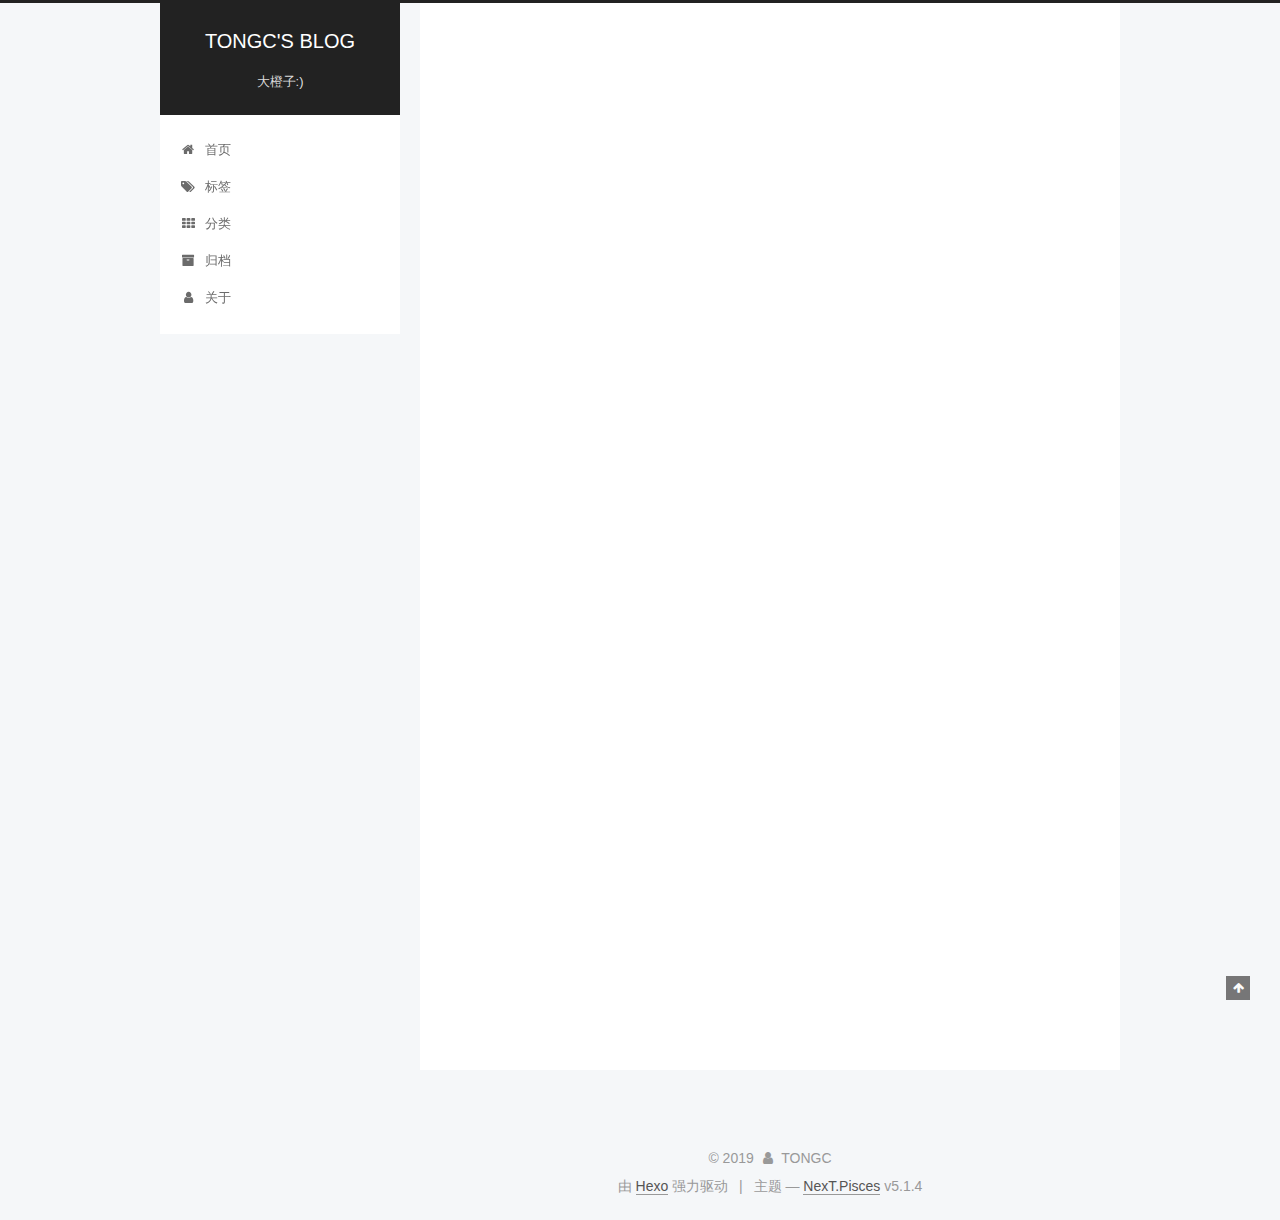
==== index.html @ 45fbb449 "Site updated: 2019-02-21 17:08:58" ====
<!DOCTYPE html>



  


<html class="theme-next pisces use-motion" lang="zh-Hans">
<head><meta name="generator" content="Hexo 3.8.0">
  <meta charset="UTF-8">
<meta http-equiv="X-UA-Compatible" content="IE=edge">
<meta name="viewport" content="width=device-width, initial-scale=1, maximum-scale=1">
<meta name="theme-color" content="#222">









<meta http-equiv="Cache-Control" content="no-transform">
<meta http-equiv="Cache-Control" content="no-siteapp">
















  
  
  <link href="/lib/fancybox/source/jquery.fancybox.css?v=2.1.5" rel="stylesheet" type="text/css">







<link href="/lib/font-awesome/css/font-awesome.min.css?v=4.6.2" rel="stylesheet" type="text/css">

<link href="/css/main.css?v=5.1.4" rel="stylesheet" type="text/css">


  <link rel="apple-touch-icon" sizes="180x180" href="/images/apple-touch-icon-next.png?v=5.1.4">


  <link rel="icon" type="image/png" sizes="32x32" href="/images/favicon-32x32-next.png?v=5.1.4">


  <link rel="icon" type="image/png" sizes="16x16" href="/images/favicon-16x16-next.png?v=5.1.4">


  <link rel="mask-icon" href="/images/logo.svg?v=5.1.4" color="#222">





  <meta name="keywords" content="Hexo, NexT">










<meta name="description" content="人生不只有眼前的苟且，还有诗和远方">
<meta property="og:type" content="website">
<meta property="og:title" content="TONGC&#39;S BLOG">
<meta property="og:url" content="http://tongc.xyz/index.html">
<meta property="og:site_name" content="TONGC&#39;S BLOG">
<meta property="og:description" content="人生不只有眼前的苟且，还有诗和远方">
<meta property="og:locale" content="zh-Hans">
<meta name="twitter:card" content="summary">
<meta name="twitter:title" content="TONGC&#39;S BLOG">
<meta name="twitter:description" content="人生不只有眼前的苟且，还有诗和远方">



<script type="text/javascript" id="hexo.configurations">
  var NexT = window.NexT || {};
  var CONFIG = {
    root: '/',
    scheme: 'Pisces',
    version: '5.1.4',
    sidebar: {"position":"left","display":"post","offset":12,"b2t":false,"scrollpercent":false,"onmobile":false},
    fancybox: true,
    tabs: true,
    motion: {"enable":true,"async":false,"transition":{"post_block":"fadeIn","post_header":"slideDownIn","post_body":"slideDownIn","coll_header":"slideLeftIn","sidebar":"slideUpIn"}},
    duoshuo: {
      userId: '0',
      author: '博主'
    },
    algolia: {
      applicationID: '',
      apiKey: '',
      indexName: '',
      hits: {"per_page":10},
      labels: {"input_placeholder":"Search for Posts","hits_empty":"We didn't find any results for the search: ${query}","hits_stats":"${hits} results found in ${time} ms"}
    }
  };
</script>



  <link rel="canonical" href="http://tongc.xyz/">





  <title>TONGC'S BLOG</title>
  








</head>

<body itemscope itemtype="http://schema.org/WebPage" lang="zh-Hans">

  
  
    
  

  <div class="container sidebar-position-left 
  page-home">
    <div class="headband"></div>

    <header id="header" class="header" itemscope itemtype="http://schema.org/WPHeader">
      <div class="header-inner"><div class="site-brand-wrapper">
  <div class="site-meta ">
    

    <div class="custom-logo-site-title">
      <a href="/" class="brand" rel="start">
        <span class="logo-line-before"><i></i></span>
        <span class="site-title">TONGC'S BLOG</span>
        <span class="logo-line-after"><i></i></span>
      </a>
    </div>
      
        <p class="site-subtitle">大橙子:)</p>
      
  </div>

  <div class="site-nav-toggle">
    <button>
      <span class="btn-bar"></span>
      <span class="btn-bar"></span>
      <span class="btn-bar"></span>
    </button>
  </div>
</div>

<nav class="site-nav">
  

  
    <ul id="menu" class="menu">
      
        
        <li class="menu-item menu-item-home">
          <a href="/" rel="section">
            
              <i class="menu-item-icon fa fa-fw fa-home"></i> <br>
            
            首页
          </a>
        </li>
      
        
        <li class="menu-item menu-item-tags">
          <a href="/tags/" rel="section">
            
              <i class="menu-item-icon fa fa-fw fa-tags"></i> <br>
            
            标签
          </a>
        </li>
      
        
        <li class="menu-item menu-item-categories">
          <a href="/categories/" rel="section">
            
              <i class="menu-item-icon fa fa-fw fa-th"></i> <br>
            
            分类
          </a>
        </li>
      
        
        <li class="menu-item menu-item-archives">
          <a href="/archives/" rel="section">
            
              <i class="menu-item-icon fa fa-fw fa-archive"></i> <br>
            
            归档
          </a>
        </li>
      
        
        <li class="menu-item menu-item-about">
          <a href="/about/" rel="section">
            
              <i class="menu-item-icon fa fa-fw fa-user"></i> <br>
            
            关于
          </a>
        </li>
      

      
    </ul>
  

  
</nav>



 </div>
    </header>

    <main id="main" class="main">
      <div class="main-inner">
        <div class="content-wrap">
          <div id="content" class="content">
            
  <section id="posts" class="posts-expand">
    
      

  

  
  
  

  <article class="post post-type-normal" itemscope itemtype="http://schema.org/Article">
  
  
  
  <div class="post-block">
    <link itemprop="mainEntityOfPage" href="http://tongc.xyz/2019/02/21/hello-world/">

    <span hidden itemprop="author" itemscope itemtype="http://schema.org/Person">
      <meta itemprop="name" content="TONGC">
      <meta itemprop="description" content>
      <meta itemprop="image" content="/images/1.jpg">
    </span>

    <span hidden itemprop="publisher" itemscope itemtype="http://schema.org/Organization">
      <meta itemprop="name" content="TONGC'S BLOG">
    </span>

    
      <header class="post-header">

        
        
          <h1 class="post-title" itemprop="name headline">
                
                <a class="post-title-link" href="/2019/02/21/hello-world/" itemprop="url">Hello World</a></h1>
        

        <div class="post-meta">
          <span class="post-time">
            
              <span class="post-meta-item-icon">
                <i class="fa fa-calendar-o"></i>
              </span>
              
                <span class="post-meta-item-text">发表于</span>
              
              <time title="创建于" itemprop="dateCreated datePublished" datetime="2019-02-21T16:58:58+08:00">
                2019-02-21
              </time>
            

            

            
          </span>

          

          
            
          

          
          

          

          

          

        </div>
      </header>
    

    
    
    
    <div class="post-body" itemprop="articleBody">

      
      

      
        
          
            <p>Welcome to <a href="https://hexo.io/" target="_blank" rel="noopener">Hexo</a>! This is your very first post. Check <a href="https://hexo.io/docs/" target="_blank" rel="noopener">documentation</a> for more info. If you get any problems when using Hexo, you can find the answer in <a href="https://hexo.io/docs/troubleshooting.html" target="_blank" rel="noopener">troubleshooting</a> or you can ask me on <a href="https://github.com/hexojs/hexo/issues" target="_blank" rel="noopener">GitHub</a>.</p>
<h2 id="Quick-Start"><a href="#Quick-Start" class="headerlink" title="Quick Start"></a>Quick Start</h2><h3 id="Create-a-new-post"><a href="#Create-a-new-post" class="headerlink" title="Create a new post"></a>Create a new post</h3><figure class="highlight bash"><table><tr><td class="gutter"><pre><span class="line">1</span><br></pre></td><td class="code"><pre><span class="line">$ hexo new <span class="string">"My New Post"</span></span><br></pre></td></tr></table></figure>
<p>More info: <a href="https://hexo.io/docs/writing.html" target="_blank" rel="noopener">Writing</a></p>
<h3 id="Run-server"><a href="#Run-server" class="headerlink" title="Run server"></a>Run server</h3><figure class="highlight bash"><table><tr><td class="gutter"><pre><span class="line">1</span><br></pre></td><td class="code"><pre><span class="line">$ hexo server</span><br></pre></td></tr></table></figure>
<p>More info: <a href="https://hexo.io/docs/server.html" target="_blank" rel="noopener">Server</a></p>
<h3 id="Generate-static-files"><a href="#Generate-static-files" class="headerlink" title="Generate static files"></a>Generate static files</h3><figure class="highlight bash"><table><tr><td class="gutter"><pre><span class="line">1</span><br></pre></td><td class="code"><pre><span class="line">$ hexo generate</span><br></pre></td></tr></table></figure>
<p>More info: <a href="https://hexo.io/docs/generating.html" target="_blank" rel="noopener">Generating</a></p>
<h3 id="Deploy-to-remote-sites"><a href="#Deploy-to-remote-sites" class="headerlink" title="Deploy to remote sites"></a>Deploy to remote sites</h3><figure class="highlight bash"><table><tr><td class="gutter"><pre><span class="line">1</span><br></pre></td><td class="code"><pre><span class="line">$ hexo deploy</span><br></pre></td></tr></table></figure>
<p>More info: <a href="https://hexo.io/docs/deployment.html" target="_blank" rel="noopener">Deployment</a></p>

          
        
      
    </div>
    
    
    

    

    

    

    <footer class="post-footer">
      

      

      

      
      
        <div class="post-eof"></div>
      
    </footer>
  </div>
  
  
  
  </article>


    
  </section>

  


          </div>
          


          

        </div>
        
          
  
  <div class="sidebar-toggle">
    <div class="sidebar-toggle-line-wrap">
      <span class="sidebar-toggle-line sidebar-toggle-line-first"></span>
      <span class="sidebar-toggle-line sidebar-toggle-line-middle"></span>
      <span class="sidebar-toggle-line sidebar-toggle-line-last"></span>
    </div>
  </div>

  <aside id="sidebar" class="sidebar">
    
    <div class="sidebar-inner">

      

      

      <section class="site-overview-wrap sidebar-panel sidebar-panel-active">
        <div class="site-overview">
          <div class="site-author motion-element" itemprop="author" itemscope itemtype="http://schema.org/Person">
            
              <img class="site-author-image" itemprop="image" src="/images/1.jpg" alt="TONGC">
            
              <p class="site-author-name" itemprop="name">TONGC</p>
              <p class="site-description motion-element" itemprop="description">人生不只有眼前的苟且，还有诗和远方</p>
          </div>

          <nav class="site-state motion-element">

            
              <div class="site-state-item site-state-posts">
              
                <a href="/archives/">
              
                  <span class="site-state-item-count">1</span>
                  <span class="site-state-item-name">日志</span>
                </a>
              </div>
            

            

            

          </nav>

          

          
            <div class="links-of-author motion-element">
                
                  <span class="links-of-author-item">
                    <a href="https://github.com/tongcheng97" target="_blank" title="GitHub">
                      
                        <i class="fa fa-fw fa-github"></i>GitHub</a>
                  </span>
                
                  <span class="links-of-author-item">
                    <a href="mailto:tongcheng97@foxmail.com" target="_blank" title="E-Mail">
                      
                        <i class="fa fa-fw fa-envelope"></i>E-Mail</a>
                  </span>
                
            </div>
          

          
          

          
          

          

        </div>
      </section>

      

      

    </div>
  </aside>


        
      </div>
    </main>

    <footer id="footer" class="footer">
      <div class="footer-inner">
        <div class="copyright">&copy; <span itemprop="copyrightYear">2019</span>
  <span class="with-love">
    <i class="fa fa-user"></i>
  </span>
  <span class="author" itemprop="copyrightHolder">TONGC</span>

  
</div>


  <div class="powered-by">由 <a class="theme-link" target="_blank" href="https://hexo.io">Hexo</a> 强力驱动</div>



  <span class="post-meta-divider">|</span>



  <div class="theme-info">主题 &mdash; <a class="theme-link" target="_blank" href="https://github.com/iissnan/hexo-theme-next">NexT.Pisces</a> v5.1.4</div>




        







        
      </div>
    </footer>

    
      <div class="back-to-top">
        <i class="fa fa-arrow-up"></i>
        
      </div>
    

    

  </div>

  

<script type="text/javascript">
  if (Object.prototype.toString.call(window.Promise) !== '[object Function]') {
    window.Promise = null;
  }
</script>









  












  
  
    <script type="text/javascript" src="/lib/jquery/index.js?v=2.1.3"></script>
  

  
  
    <script type="text/javascript" src="/lib/fastclick/lib/fastclick.min.js?v=1.0.6"></script>
  

  
  
    <script type="text/javascript" src="/lib/jquery_lazyload/jquery.lazyload.js?v=1.9.7"></script>
  

  
  
    <script type="text/javascript" src="/lib/velocity/velocity.min.js?v=1.2.1"></script>
  

  
  
    <script type="text/javascript" src="/lib/velocity/velocity.ui.min.js?v=1.2.1"></script>
  

  
  
    <script type="text/javascript" src="/lib/fancybox/source/jquery.fancybox.pack.js?v=2.1.5"></script>
  


  


  <script type="text/javascript" src="/js/src/utils.js?v=5.1.4"></script>

  <script type="text/javascript" src="/js/src/motion.js?v=5.1.4"></script>



  
  


  <script type="text/javascript" src="/js/src/affix.js?v=5.1.4"></script>

  <script type="text/javascript" src="/js/src/schemes/pisces.js?v=5.1.4"></script>



  

  


  <script type="text/javascript" src="/js/src/bootstrap.js?v=5.1.4"></script>



  


  




	





  





  












  





  

  

  

  
  

  

  

  

</body>
</html>
---- css/main.css ----
/* normalize.css v3.0.2 | MIT License | git.io/normalize */
html {
  font-family: sans-serif; /* 1 */
  -ms-text-size-adjust: 100%; /* 2 */
  -webkit-text-size-adjust: 100%; /* 2 */
}
body {
  margin: 0;
}
article,
aside,
details,
figcaption,
figure,
footer,
header,
hgroup,
main,
menu,
nav,
section,
summary {
  display: block;
}
audio,
canvas,
progress,
video {
  display: inline-block; /* 1 */
  vertical-align: baseline; /* 2 */
}
audio:not([controls]) {
  display: none;
  height: 0;
}
[hidden],
template {
  display: none;
}
a {
  background-color: transparent;
}
a:active,
a:hover {
  outline: 0;
}
abbr[title] {
  border-bottom: 1px dotted;
}
b,
strong {
  font-weight: bold;
}
dfn {
  font-style: italic;
}
h1 {
  font-size: 2em;
  margin: 0.67em 0;
}
mark {
  background: #ff0;
  color: #000;
}
small {
  font-size: 80%;
}
sub,
sup {
  font-size: 75%;
  line-height: 0;
  position: relative;
  vertical-align: baseline;
}
sup {
  top: -0.5em;
}
sub {
  bottom: -0.25em;
}
img {
  border: 0;
}
svg:not(:root) {
  overflow: hidden;
}
figure {
  margin: 1em 40px;
}
hr {
  -moz-box-sizing: content-box;
  box-sizing: content-box;
  height: 0;
}
pre {
  overflow: auto;
}
code,
kbd,
pre,
samp {
  font-family: monospace, monospace;
  font-size: 1em;
}
button,
input,
optgroup,
select,
textarea {
  color: inherit; /* 1 */
  font: inherit; /* 2 */
  margin: 0; /* 3 */
}
button {
  overflow: visible;
}
button,
select {
  text-transform: none;
}
button,
html input[type="button"],
input[type="reset"],
input[type="submit"] {
  -webkit-appearance: button; /* 2 */
  cursor: pointer; /* 3 */
}
button[disabled],
html input[disabled] {
  cursor: default;
}
button::-moz-focus-inner,
input::-moz-focus-inner {
  border: 0;
  padding: 0;
}
input {
  line-height: normal;
}
input[type="checkbox"],
input[type="radio"] {
  box-sizing: border-box; /* 1 */
  padding: 0; /* 2 */
}
input[type="number"]::-webkit-inner-spin-button,
input[type="number"]::-webkit-outer-spin-button {
  height: auto;
}
input[type="search"] {
  -webkit-appearance: textfield; /* 1 */
  -moz-box-sizing: content-box;
  -webkit-box-sizing: content-box; /* 2 */
  box-sizing: content-box;
}
input[type="search"]::-webkit-search-cancel-button,
input[type="search"]::-webkit-search-decoration {
  -webkit-appearance: none;
}
fieldset {
  border: 1px solid #c0c0c0;
  margin: 0 2px;
  padding: 0.35em 0.625em 0.75em;
}
legend {
  border: 0; /* 1 */
  padding: 0; /* 2 */
}
textarea {
  overflow: auto;
}
optgroup {
  font-weight: bold;
}
table {
  border-collapse: collapse;
  border-spacing: 0;
}
td,
th {
  padding: 0;
}
::selection {
  background: #262a30;
  color: #fff;
}
body {
  position: relative;
  font-family: 'Lato', "PingFang SC", "Microsoft YaHei", sans-serif;
  font-size: 14px;
  line-height: 2;
  color: #555;
  background: #f5f7f9;
}
@media (max-width: 767px) {
  body {
    padding-right: 0 !important;
  }
}
@media (min-width: 768px) and (max-width: 991px) {
  body {
    padding-right: 0 !important;
  }
}
@media (min-width: 1600px) {
  body {
    font-size: 16px;
  }
}
h1,
h2,
h3,
h4,
h5,
h6 {
  margin: 0;
  padding: 0;
  font-weight: bold;
  line-height: 1.5;
  font-family: 'Lato', "PingFang SC", "Microsoft YaHei", sans-serif;
}
h2,
h3,
h4,
h5,
h6 {
  margin: 20px 0 15px;
}
h1 {
  font-size: 22px;
}
@media (max-width: 767px) {
  h1 {
    font-size: 18px;
  }
}
h2 {
  font-size: 20px;
}
@media (max-width: 767px) {
  h2 {
    font-size: 16px;
  }
}
h3 {
  font-size: 18px;
}
@media (max-width: 767px) {
  h3 {
    font-size: 14px;
  }
}
h4 {
  font-size: 16px;
}
@media (max-width: 767px) {
  h4 {
    font-size: 12px;
  }
}
h5 {
  font-size: 14px;
}
@media (max-width: 767px) {
  h5 {
    font-size: 10px;
  }
}
h6 {
  font-size: 12px;
}
@media (max-width: 767px) {
  h6 {
    font-size: 8px;
  }
}
p {
  margin: 0 0 20px 0;
}
a {
  color: #555;
  text-decoration: none;
  outline: none;
  border-bottom: 1px solid #999;
  word-wrap: break-word;
}
a:hover {
  color: #222;
  border-bottom-color: #222;
}
blockquote {
  margin: 0;
  padding: 0;
}
img {
  display: block;
  margin: auto;
  max-width: 100%;
  height: auto;
}
hr {
  margin: 40px 0;
  height: 3px;
  border: none;
  background-color: #ddd;
  background-image: repeating-linear-gradient(-45deg, #fff, #fff 4px, transparent 4px, transparent 8px);
}
blockquote {
  padding: 0 15px;
  color: #666;
  border-left: 4px solid #ddd;
}
blockquote cite::before {
  content: "-";
  padding: 0 5px;
}
dt {
  font-weight: 700;
}
dd {
  margin: 0;
  padding: 0;
}
kbd {
  border: 1px solid #ccc;
  border-radius: 0.2em;
  box-shadow: 0.1em 0.1em 0.2em rgba(0,0,0,0.1);
  background-color: #f9f9f9;
  font-family: inherit;
  background-image: -webkit-linear-gradient(top, #eee, #fff, #eee);
  padding: 0.1em 0.3em;
  white-space: nowrap;
}
.text-left {
  text-align: left;
}
.text-center {
  text-align: center;
}
.text-right {
  text-align: right;
}
.text-justify {
  text-align: justify;
}
.text-nowrap {
  white-space: nowrap;
}
.text-lowercase {
  text-transform: lowercase;
}
.text-uppercase {
  text-transform: uppercase;
}
.text-capitalize {
  text-transform: capitalize;
}
.center-block {
  display: block;
  margin-left: auto;
  margin-right: auto;
}
.clearfix:before,
.clearfix:after {
  content: " ";
  display: table;
}
.clearfix:after {
  clear: both;
}
.pullquote {
  width: 45%;
}
.pullquote.left {
  float: left;
  margin-left: 5px;
  margin-right: 10px;
}
.pullquote.right {
  float: right;
  margin-left: 10px;
  margin-right: 5px;
}
.affix.affix.affix {
  position: fixed;
}
.translation {
  margin-top: -20px;
  font-size: 14px;
  color: #999;
}
.scrollbar-measure {
  width: 100px;
  height: 100px;
  overflow: scroll;
  position: absolute;
  top: -9999px;
}
.use-motion .motion-element {
  opacity: 0;
}
table {
  margin: 20px 0;
  width: 100%;
  border-collapse: collapse;
  border-spacing: 0;
  border: 1px solid #ddd;
  font-size: 14px;
  table-layout: fixed;
  word-wrap: break-all;
}
table>tbody>tr:nth-of-type(odd) {
  background-color: #f9f9f9;
}
table>tbody>tr:hover {
  background-color: #f5f5f5;
}
caption,
th,
td {
  padding: 8px;
  text-align: left;
  vertical-align: middle;
  font-weight: normal;
}
th,
td {
  border-bottom: 3px solid #ddd;
  border-right: 1px solid #eee;
}
th {
  padding-bottom: 10px;
  font-weight: 700;
}
td {
  border-bottom-width: 1px;
}
html,
body {
  height: 100%;
}
.container {
  position: relative;
  min-height: 100%;
}
.header-inner {
  margin: 0 auto;
  padding: 100px 0 70px;
  width: 700px;
}
@media (min-width: 1600px) {
  .container .header-inner {
    width: 900px;
  }
}
.main {
  padding-bottom: 150px;
}
.main-inner {
  margin: 0 auto;
  width: 700px;
}
@media (min-width: 1600px) {
  .container .main-inner {
    width: 900px;
  }
}
.footer {
  position: absolute;
  left: 0;
  bottom: 0;
  width: 100%;
  min-height: 50px;
}
.footer-inner {
  box-sizing: border-box;
  margin: 20px auto;
  width: 700px;
}
@media (min-width: 1600px) {
  .container .footer-inner {
    width: 900px;
  }
}
pre,
.highlight {
  overflow: auto;
  margin: 20px 0;
  padding: 0;
  font-size: 13px;
  color: #4d4d4c;
  background: #f7f7f7;
  line-height: 1.6;
}
pre,
code {
  font-family: consolas, Menlo, "PingFang SC", "Microsoft YaHei", monospace;
}
code {
  padding: 2px 4px;
  word-wrap: break-word;
  color: #555;
  background: #eee;
  border-radius: 3px;
  font-size: 13px;
}
pre {
  padding: 10px;
}
pre code {
  padding: 0;
  color: #4d4d4c;
  background: none;
  text-shadow: none;
}
.highlight {
  border-radius: 1px;
}
.highlight pre {
  border: none;
  margin: 0;
  padding: 10px 0;
}
.highlight table {
  margin: 0;
  width: auto;
  border: none;
}
.highlight td {
  border: none;
  padding: 0;
}
.highlight figcaption {
  font-size: 1em;
  color: #4d4d4c;
  line-height: 1em;
  margin-bottom: 1em;
}
.highlight figcaption:before,
.highlight figcaption:after {
  content: " ";
  display: table;
}
.highlight figcaption:after {
  clear: both;
}
.highlight figcaption a {
  float: right;
  color: #4d4d4c;
}
.highlight figcaption a:hover {
  border-bottom-color: #4d4d4c;
}
.highlight .gutter pre {
  padding-left: 10px;
  padding-right: 10px;
  color: #869194;
  text-align: right;
  background-color: #eff2f3;
}
.highlight .code pre {
  width: 100%;
  padding-left: 10px;
  padding-right: 10px;
  background-color: #f7f7f7;
}
.highlight .line {
  height: 20px;
}
.gutter {
  -webkit-user-select: none;
  -moz-user-select: none;
  -ms-user-select: none;
  user-select: none;
}
.gist table {
  width: auto;
}
.gist table td {
  border: none;
}
pre .deletion {
  background: #fdd;
}
pre .addition {
  background: #dfd;
}
pre .meta {
  color: #8959a8;
}
pre .comment {
  color: #8e908c;
}
pre .variable,
pre .attribute,
pre .tag,
pre .regexp,
pre .ruby .constant,
pre .xml .tag .title,
pre .xml .pi,
pre .xml .doctype,
pre .html .doctype,
pre .css .id,
pre .css .class,
pre .css .pseudo {
  color: #c82829;
}
pre .number,
pre .preprocessor,
pre .built_in,
pre .literal,
pre .params,
pre .constant,
pre .command {
  color: #f5871f;
}
pre .ruby .class .title,
pre .css .rules .attribute,
pre .string,
pre .value,
pre .inheritance,
pre .header,
pre .ruby .symbol,
pre .xml .cdata,
pre .special,
pre .number,
pre .formula {
  color: #718c00;
}
pre .title,
pre .css .hexcolor {
  color: #3e999f;
}
pre .function,
pre .python .decorator,
pre .python .title,
pre .ruby .function .title,
pre .ruby .title .keyword,
pre .perl .sub,
pre .javascript .title,
pre .coffeescript .title {
  color: #4271ae;
}
pre .keyword,
pre .javascript .function {
  color: #8959a8;
}
.full-image.full-image.full-image.full-image {
  border: none;
  max-width: 100%;
  width: auto;
  margin: 20px auto 25px;
}
@media (min-width: 992px) {
  .full-image.full-image.full-image.full-image {
    max-width: none;
    width: 118%;
    margin: 0 -9%;
  }
}
.blockquote-center,
.page-home .post-type-quote blockquote,
.page-post-detail .post-type-quote blockquote {
  position: relative;
  margin: 40px 0;
  padding: 0;
  border-left: none;
  text-align: center;
}
.blockquote-center::before,
.page-home .post-type-quote blockquote::before,
.page-post-detail .post-type-quote blockquote::before,
.blockquote-center::after,
.page-home .post-type-quote blockquote::after,
.page-post-detail .post-type-quote blockquote::after {
  position: absolute;
  content: ' ';
  display: block;
  width: 100%;
  height: 24px;
  opacity: 0.2;
  background-repeat: no-repeat;
  background-position: 0 -6px;
  background-size: 22px 22px;
}
.blockquote-center::before,
.page-home .post-type-quote blockquote::before,
.page-post-detail .post-type-quote blockquote::before {
  top: -20px;
  background-image: url("../images/quote-l.svg");
  border-top: 1px solid #ccc;
}
.blockquote-center::after,
.page-home .post-type-quote blockquote::after,
.page-post-detail .post-type-quote blockquote::after {
  bottom: -20px;
  background-image: url("../images/quote-r.svg");
  border-bottom: 1px solid #ccc;
  background-position: 100% 8px;
}
.blockquote-center p,
.page-home .post-type-quote blockquote p,
.page-post-detail .post-type-quote blockquote p,
.blockquote-center div,
.page-home .post-type-quote blockquote div,
.page-post-detail .post-type-quote blockquote div {
  text-align: center;
}
.post .post-body .group-picture img {
  box-sizing: border-box;
  padding: 0 3px;
  border: none;
}
.post .group-picture-row {
  overflow: hidden;
  margin-top: 6px;
}
.post .group-picture-row:first-child {
  margin-top: 0;
}
.post .group-picture-column {
  float: left;
}
.page-post-detail .post-body .group-picture-column {
  float: none;
  margin-top: 10px;
  width: auto !important;
}
.page-post-detail .post-body .group-picture-column img {
  margin: 0 auto;
}
.page-archive .group-picture-container {
  overflow: hidden;
}
.page-archive .group-picture-row {
  float: left;
}
.page-archive .group-picture-row:first-child {
  margin-top: 6px;
}
.page-archive .group-picture-column {
  max-width: 150px;
  max-height: 150px;
}
.post-body .note {
  position: relative;
  padding: 15px;
  margin-bottom: 20px;
  border: 1px solid #eee;
  border-left-width: 5px;
  border-radius: 3px;
}
.post-body .note h2,
.post-body .note h3,
.post-body .note h4,
.post-body .note h5,
.post-body .note h6 {
  margin-top: 0;
  margin-bottom: 0;
  border-bottom: initial;
  padding-top: 0 !important;
}
.post-body .note p:first-child,
.post-body .note ul:first-child,
.post-body .note ol:first-child,
.post-body .note table:first-child,
.post-body .note pre:first-child,
.post-body .note blockquote:first-child {
  margin-top: 0;
}
.post-body .note p:last-child,
.post-body .note ul:last-child,
.post-body .note ol:last-child,
.post-body .note table:last-child,
.post-body .note pre:last-child,
.post-body .note blockquote:last-child {
  margin-bottom: 0;
}
.post-body .note.default {
  border-left-color: #777;
}
.post-body .note.default h2,
.post-body .note.default h3,
.post-body .note.default h4,
.post-body .note.default h5,
.post-body .note.default h6 {
  color: #777;
}
.post-body .note.primary {
  border-left-color: #6f42c1;
}
.post-body .note.primary h2,
.post-body .note.primary h3,
.post-body .note.primary h4,
.post-body .note.primary h5,
.post-body .note.primary h6 {
  color: #6f42c1;
}
.post-body .note.info {
  border-left-color: #428bca;
}
.post-body .note.info h2,
.post-body .note.info h3,
.post-body .note.info h4,
.post-body .note.info h5,
.post-body .note.info h6 {
  color: #428bca;
}
.post-body .note.success {
  border-left-color: #5cb85c;
}
.post-body .note.success h2,
.post-body .note.success h3,
.post-body .note.success h4,
.post-body .note.success h5,
.post-body .note.success h6 {
  color: #5cb85c;
}
.post-body .note.warning {
  border-left-color: #f0ad4e;
}
.post-body .note.warning h2,
.post-body .note.warning h3,
.post-body .note.warning h4,
.post-body .note.warning h5,
.post-body .note.warning h6 {
  color: #f0ad4e;
}
.post-body .note.danger {
  border-left-color: #d9534f;
}
.post-body .note.danger h2,
.post-body .note.danger h3,
.post-body .note.danger h4,
.post-body .note.danger h5,
.post-body .note.danger h6 {
  color: #d9534f;
}
.post-body .label {
  display: inline;
  padding: 0 2px;
  white-space: nowrap;
}
.post-body .label.default {
  background-color: #f0f0f0;
}
.post-body .label.primary {
  background-color: #efe6f7;
}
.post-body .label.info {
  background-color: #e5f2f8;
}
.post-body .label.success {
  background-color: #e7f4e9;
}
.post-body .label.warning {
  background-color: #fcf6e1;
}
.post-body .label.danger {
  background-color: #fae8eb;
}
.post-body .tabs {
  position: relative;
  display: block;
  margin-bottom: 20px;
  padding-top: 10px;
}
.post-body .tabs ul.nav-tabs {
  margin: 0;
  padding: 0;
  display: flex;
  margin-bottom: -1px;
}
@media (max-width: 413px) {
  .post-body .tabs ul.nav-tabs {
    display: block;
    margin-bottom: 5px;
  }
}
.post-body .tabs ul.nav-tabs li.tab {
  list-style-type: none !important;
  margin: 0 0.25em 0 0;
  border-top: 3px solid transparent;
  border-left: 1px solid transparent;
  border-right: 1px solid transparent;
}
@media (max-width: 413px) {
  .post-body .tabs ul.nav-tabs li.tab {
    margin: initial;
    border-top: 1px solid transparent;
    border-left: 3px solid transparent;
    border-right: 1px solid transparent;
    border-bottom: 1px solid transparent;
  }
}
.post-body .tabs ul.nav-tabs li.tab a {
  outline: 0;
  border-bottom: initial;
  display: block;
  line-height: 1.8em;
  padding: 0.25em 0.75em;
  transition-duration: 0.2s;
  transition-timing-function: ease-out;
  transition-delay: 0s;
}
.post-body .tabs ul.nav-tabs li.tab a i {
  width: 1.285714285714286em;
}
.post-body .tabs ul.nav-tabs li.tab.active {
  border-top: 3px solid #fc6423;
  border-left: 1px solid #ddd;
  border-right: 1px solid #ddd;
  background-color: #fff;
}
@media (max-width: 413px) {
  .post-body .tabs ul.nav-tabs li.tab.active {
    border-top: 1px solid #ddd;
    border-left: 3px solid #fc6423;
    border-right: 1px solid #ddd;
    border-bottom: 1px solid #ddd;
  }
}
.post-body .tabs ul.nav-tabs li.tab.active a {
  cursor: default;
  color: #555;
}
.post-body .tabs .tab-content {
  background-color: #fff;
}
.post-body .tabs .tab-content .tab-pane {
  border: 1px solid #ddd;
  padding: 20px 20px 0 20px;
}
.post-body .tabs .tab-content .tab-pane:not(.active) {
  display: none !important;
}
.post-body .tabs .tab-content .tab-pane.active {
  display: block !important;
}
.btn {
  display: inline-block;
  padding: 0 20px;
  font-size: 14px;
  color: #555;
  background: #fff;
  border: 2px solid #555;
  text-decoration: none;
  border-radius: 2px;
  transition-property: background-color;
  transition-duration: 0.2s;
  transition-timing-function: ease-in-out;
  transition-delay: 0s;
  line-height: 2;
}
.btn:hover {
  border-color: #222;
  color: #fff;
  background: #222;
}
.btn +.btn {
  margin: 0 0 8px 8px;
}
.btn .fa-fw {
  width: 1.285714285714286em;
  text-align: left;
}
.btn-bar {
  display: block;
  width: 22px;
  height: 2px;
  background: #555;
  border-radius: 1px;
}
.btn-bar+.btn-bar {
  margin-top: 4px;
}
.pagination {
  margin: 120px 0 40px;
  text-align: center;
  border-top: 1px solid #eee;
}
.page-number-basic,
.pagination .prev,
.pagination .next,
.pagination .page-number,
.pagination .space {
  display: inline-block;
  position: relative;
  top: -1px;
  margin: 0 10px;
  padding: 0 11px;
}
@media (max-width: 767px) {
  .page-number-basic,
  .pagination .prev,
  .pagination .next,
  .pagination .page-number,
  .pagination .space {
    margin: 0 5px;
  }
}
.pagination .prev,
.pagination .next,
.pagination .page-number {
  border-bottom: 0;
  border-top: 1px solid #eee;
  transition-property: border-color;
  transition-duration: 0.2s;
  transition-timing-function: ease-in-out;
  transition-delay: 0s;
}
.pagination .prev:hover,
.pagination .next:hover,
.pagination .page-number:hover {
  border-top-color: #222;
}
.pagination .space {
  padding: 0;
  margin: 0;
}
.pagination .prev {
  margin-left: 0;
}
.pagination .next {
  margin-right: 0;
}
.pagination .page-number.current {
  color: #fff;
  background: #ccc;
  border-top-color: #ccc;
}
@media (max-width: 767px) {
  .pagination {
    border-top: none;
  }
  .pagination .prev,
  .pagination .next,
  .pagination .page-number {
    margin-bottom: 10px;
    border-top: 0;
    border-bottom: 1px solid #eee;
    padding: 0 10px;
  }
  .pagination .prev:hover,
  .pagination .next:hover,
  .pagination .page-number:hover {
    border-bottom-color: #222;
  }
}
.comments {
  margin: 60px 20px 0;
}
.tag-cloud {
  text-align: center;
}
.tag-cloud a {
  display: inline-block;
  margin: 10px;
}
.back-to-top {
  box-sizing: border-box;
  position: fixed;
  bottom: -100px;
  right: 30px;
  z-index: 1050;
  padding: 0 6px;
  width: 24px;
  background: #222;
  font-size: 12px;
  opacity: 0.6;
  color: #fff;
  cursor: pointer;
  text-align: center;
  -webkit-transform: translateZ(0);
  transition-property: bottom;
  transition-duration: 0.2s;
  transition-timing-function: ease-in-out;
  transition-delay: 0s;
}
@media (min-width: 768px) and (max-width: 991px) {
  .back-to-top {
    display: none !important;
  }
}
@media (max-width: 767px) {
  .back-to-top {
    display: none !important;
  }
}
.back-to-top.back-to-top-on {
  bottom: 30px;
}
.header {
  background: transparent;
}
.header-inner {
  position: relative;
}
.headband {
  height: 3px;
  background: #222;
}
.site-meta {
  margin: 0;
  text-align: center;
}
@media (max-width: 767px) {
  .site-meta {
    text-align: center;
  }
}
.brand {
  position: relative;
  display: inline-block;
  padding: 0 40px;
  color: #fff;
  background: #222;
  border-bottom: none;
}
.brand:hover {
  color: #fff;
}
.logo {
  display: inline-block;
  margin-right: 5px;
  line-height: 36px;
  vertical-align: top;
}
.site-title {
  display: inline-block;
  vertical-align: top;
  line-height: 36px;
  font-size: 20px;
  font-weight: normal;
  font-family: 'Lato', "PingFang SC", "Microsoft YaHei", sans-serif;
}
.site-subtitle {
  margin-top: 10px;
  font-size: 13px;
  color: #ddd;
}
.use-motion .brand {
  opacity: 0;
}
.use-motion .logo,
.use-motion .site-title,
.use-motion .site-subtitle {
  opacity: 0;
  position: relative;
  top: -10px;
}
.site-nav-toggle {
  display: none;
  position: absolute;
  top: 10px;
  left: 10px;
}
@media (max-width: 767px) {
  .site-nav-toggle {
    display: block;
  }
}
.site-nav-toggle button {
  margin-top: 2px;
  padding: 9px 10px;
  background: transparent;
  border: none;
}
@media (max-width: 767px) {
  .site-nav {
    display: none;
    margin: 0 -10px;
    padding: 0 10px;
    clear: both;
    border-top: 1px solid #ddd;
  }
}
@media (min-width: 768px) and (max-width: 991px) {
  .site-nav {
    display: block !important;
  }
}
@media (min-width: 992px) {
  .site-nav {
    display: block !important;
  }
}
.menu {
  margin-top: 20px;
  padding-left: 0;
  text-align: center;
}
.menu .menu-item {
  display: inline-block;
  margin: 0 10px;
  list-style: none;
}
@media screen and (max-width: 767px) {
  .menu .menu-item {
    margin-top: 10px;
  }
}
.menu .menu-item a {
  display: block;
  font-size: 13px;
  line-height: inherit;
  border-bottom: 1px solid transparent;
  transition-property: border-color;
  transition-duration: 0.2s;
  transition-timing-function: ease-in-out;
  transition-delay: 0s;
}
.menu .menu-item a:hover,
.menu-item-active a {
  border-bottom-color: #222;
}
.menu .menu-item .fa {
  margin-right: 5px;
}
.use-motion .menu-item {
  opacity: 0;
}
.post-body {
  font-family: 'Lato', "PingFang SC", "Microsoft YaHei", sans-serif;
}
@media (max-width: 767px) {
  .post-body {
    word-break: break-word;
  }
}
.post-body .fancybox img {
  display: block !important;
  margin: 0 auto;
  cursor: pointer;
  cursor: zoom-in;
  cursor: -webkit-zoom-in;
}
.post-body .image-caption,
.post-body .figure .caption {
  margin: -20px auto 15px;
  text-align: center;
  font-size: 14px;
  color: #999;
  font-weight: bold;
  line-height: 1;
}
.post-sticky-flag {
  display: inline-block;
  font-size: 16px;
  -ms-transform: rotate(30deg);
  -webkit-transform: rotate(30deg);
  -moz-transform: rotate(30deg);
  -ms-transform: rotate(30deg);
  -o-transform: rotate(30deg);
  transform: rotate(30deg);
}
.use-motion .post-block,
.use-motion .pagination,
.use-motion .comments {
  opacity: 0;
}
.use-motion .post-header {
  opacity: 0;
}
.use-motion .post-body {
  opacity: 0;
}
.use-motion .collection-title {
  opacity: 0;
}
.posts-expand {
  padding-top: 40px;
}
@media (max-width: 767px) {
  .posts-expand {
    margin: 0 20px;
  }
  .post-body pre .gutter pre {
    padding-right: 10px;
  }
  .post-body .highlight {
    margin-left: 0px;
    margin-right: 0px;
    padding: 0;
  }
  .post-body .highlight .gutter pre {
    padding-right: 10px;
  }
}
@media (min-width: 992px) {
  .posts-expand .post-body {
    text-align: justify;
  }
}
.posts-expand .post-body h2,
.posts-expand .post-body h3,
.posts-expand .post-body h4,
.posts-expand .post-body h5,
.posts-expand .post-body h6 {
  padding-top: 10px;
}
.posts-expand .post-body h2 .header-anchor,
.posts-expand .post-body h3 .header-anchor,
.posts-expand .post-body h4 .header-anchor,
.posts-expand .post-body h5 .header-anchor,
.posts-expand .post-body h6 .header-anchor {
  float: right;
  margin-left: 10px;
  color: #ccc;
  border-bottom-style: none;
  visibility: hidden;
}
.posts-expand .post-body h2 .header-anchor:hover,
.posts-expand .post-body h3 .header-anchor:hover,
.posts-expand .post-body h4 .header-anchor:hover,
.posts-expand .post-body h5 .header-anchor:hover,
.posts-expand .post-body h6 .header-anchor:hover {
  color: inherit;
}
.posts-expand .post-body h2:hover .header-anchor,
.posts-expand .post-body h3:hover .header-anchor,
.posts-expand .post-body h4:hover .header-anchor,
.posts-expand .post-body h5:hover .header-anchor,
.posts-expand .post-body h6:hover .header-anchor {
  visibility: visible;
}
.posts-expand .post-body ul li {
  list-style: circle;
}
.posts-expand .post-body img {
  box-sizing: border-box;
  margin: auto;
  padding: 3px;
  border: 1px solid #ddd;
}
.posts-expand .post-body .fancybox img {
  margin: 0 auto 25px;
}
@media (max-width: 767px) {
  .posts-collapse {
    margin: 0 20px;
  }
  .posts-collapse .post-title,
  .posts-collapse .post-meta {
    display: block;
    width: auto;
    text-align: left;
  }
}
.posts-collapse {
  position: relative;
  z-index: 1010;
  margin-left: 55px;
}
.posts-collapse::after {
  content: " ";
  position: absolute;
  top: 20px;
  left: 0;
  margin-left: -2px;
  width: 4px;
  height: 100%;
  background: #f5f5f5;
  z-index: -1;
}
@media (max-width: 767px) {
  .posts-collapse {
    margin: 0 20px;
  }
}
.posts-collapse .collection-title {
  position: relative;
  margin: 60px 0;
}
.posts-collapse .collection-title h1,
.posts-collapse .collection-title h2 {
  margin-left: 20px;
}
.posts-collapse .collection-title small {
  color: #bbb;
  margin-left: 5px;
}
.posts-collapse .collection-title::before {
  content: " ";
  position: absolute;
  left: 0;
  top: 50%;
  margin-left: -4px;
  margin-top: -4px;
  width: 8px;
  height: 8px;
  background: #bbb;
  border-radius: 50%;
}
.posts-collapse .post {
  margin: 30px 0;
}
.posts-collapse .post-header {
  position: relative;
  transition-duration: 0.2s;
  transition-timing-function: ease-in-out;
  transition-delay: 0s;
  transition-property: border;
  border-bottom: 1px dashed #ccc;
}
.posts-collapse .post-header::before {
  content: " ";
  position: absolute;
  left: 0;
  top: 12px;
  width: 6px;
  height: 6px;
  margin-left: -4px;
  background: #bbb;
  border-radius: 50%;
  border: 1px solid #fff;
  transition-duration: 0.2s;
  transition-timing-function: ease-in-out;
  transition-delay: 0s;
  transition-property: background;
}
.posts-collapse .post-header:hover {
  border-bottom-color: #666;
}
.posts-collapse .post-header:hover::before {
  background: #222;
}
.posts-collapse .post-meta {
  position: absolute;
  font-size: 12px;
  left: 20px;
  top: 5px;
}
.posts-collapse .post-comments-count {
  display: none;
}
.posts-collapse .post-title {
  margin-left: 60px;
  font-size: 16px;
  font-weight: normal;
  line-height: inherit;
}
.posts-collapse .post-title::after {
  margin-left: 3px;
  opacity: 0.6;
}
.posts-collapse .post-title a {
  color: #666;
  border-bottom: none;
}
.page-home .post-type-quote .post-header,
.page-post-detail .post-type-quote .post-header,
.page-home .post-type-quote .post-tags,
.page-post-detail .post-type-quote .post-tags {
  display: none;
}
.posts-expand .post-title {
  text-align: center;
  word-break: break-word;
  font-weight: 400;
}
.posts-expand .post-title-link {
  display: inline-block;
  position: relative;
  color: #555;
  border-bottom: none;
  line-height: 1.2;
  vertical-align: top;
}
.posts-expand .post-title-link::before {
  content: "";
  position: absolute;
  width: 100%;
  height: 2px;
  bottom: 0;
  left: 0;
  background-color: #000;
  visibility: hidden;
  -webkit-transform: scaleX(0);
  -moz-transform: scaleX(0);
  -ms-transform: scaleX(0);
  -o-transform: scaleX(0);
  transform: scaleX(0);
  transition-duration: 0.2s;
  transition-timing-function: ease-in-out;
  transition-delay: 0s;
}
.posts-expand .post-title-link:hover::before {
  visibility: visible;
  -webkit-transform: scaleX(1);
  -moz-transform: scaleX(1);
  -ms-transform: scaleX(1);
  -o-transform: scaleX(1);
  transform: scaleX(1);
}
.posts-expand .post-title-link .fa {
  font-size: 16px;
}
.posts-expand .post-meta {
  margin: 3px 0 60px 0;
  color: #999;
  font-family: 'Lato', "PingFang SC", "Microsoft YaHei", sans-serif;
  font-size: 12px;
  text-align: center;
}
.posts-expand .post-meta .post-category-list {
  display: inline-block;
  margin: 0;
  padding: 3px;
}
.posts-expand .post-meta .post-category-list-link {
  color: #999;
}
.posts-expand .post-meta .post-description {
  font-size: 14px;
  margin-top: 2px;
}
.post-meta-divider {
  margin: 0 0.5em;
}
.post-meta-item-icon {
  margin-right: 3px;
}
@media (min-width: 768px) and (max-width: 991px) {
  .post-meta-item-icon {
    display: inline-block;
  }
}
@media (max-width: 767px) {
  .post-meta-item-icon {
    display: inline-block;
  }
}
@media (min-width: 768px) and (max-width: 991px) {
  .post-meta-item-text {
    display: none;
  }
}
@media (max-width: 767px) {
  .post-meta-item-text {
    display: none;
  }
}
@media (max-width: 767px) {
  .posts-expand .post-comments-count {
    display: none;
  }
}
.post-button {
  margin-top: 40px;
}
.posts-expand .post-tags {
  margin-top: 40px;
  text-align: center;
}
.posts-expand .post-tags a {
  display: inline-block;
  margin-right: 10px;
  font-size: 13px;
}
.post-nav {
  display: table;
  margin-top: 15px;
  width: 100%;
  border-top: 1px solid #eee;
}
.post-nav-divider {
  display: table-cell;
  width: 10%;
}
.post-nav-item {
  display: table-cell;
  padding: 10px 0 0 0;
  width: 45%;
  vertical-align: top;
}
.post-nav-item a {
  position: relative;
  display: block;
  line-height: 25px;
  font-size: 14px;
  color: #555;
  border-bottom: none;
}
.post-nav-item a:hover {
  color: #222;
  border-bottom: none;
}
.post-nav-item a:active {
  top: 2px;
}
.post-nav-item .fa {
  position: absolute;
  top: 8px;
  left: 0;
  font-size: 12px;
}
.post-nav-next a {
  padding-left: 15px;
}
.post-nav-prev {
  text-align: right;
}
.post-nav-prev a {
  padding-right: 15px;
}
.post-nav-prev .fa {
  right: 0;
  left: auto;
}
.posts-expand .post-eof {
  display: block;
  margin: 80px auto 60px;
  width: 8%;
  height: 1px;
  background: #ccc;
  text-align: center;
}
.post:last-child .post-eof.post-eof.post-eof {
  display: none;
}
.post-gallery {
  display: table;
  table-layout: fixed;
  width: 100%;
  border-collapse: separate;
}
.post-gallery-row {
  display: table-row;
}
.post-gallery .post-gallery-img {
  display: table-cell;
  text-align: center;
  vertical-align: middle;
  border: none;
}
.post-gallery .post-gallery-img img {
  max-width: 100%;
  max-height: 100%;
  border: none;
}
.fancybox-close,
.fancybox-close:hover {
  border: none;
}
.rtl.post-body p,
.rtl.post-body a,
.rtl.post-body h1,
.rtl.post-body h2,
.rtl.post-body h3,
.rtl.post-body h4,
.rtl.post-body h5,
.rtl.post-body h6,
.rtl.post-body li,
.rtl.post-body ul,
.rtl.post-body ol {
  direction: rtl;
  font-family: UKIJ Ekran;
}
.rtl.post-title {
  font-family: UKIJ Ekran;
}
.sidebar {
  position: fixed;
  right: 0;
  top: 0;
  bottom: 0;
  width: 0;
  z-index: 1040;
  box-shadow: inset 0 2px 6px #000;
  background: #222;
  -webkit-transform: translateZ(0);
}
.sidebar a {
  color: #999;
  border-bottom-color: #555;
}
.sidebar a:hover {
  color: #eee;
}
@media (min-width: 768px) and (max-width: 991px) {
  .sidebar {
    display: none !important;
  }
}
@media (max-width: 767px) {
  .sidebar {
    display: none !important;
  }
}
.sidebar-inner {
  position: relative;
  padding: 20px 10px;
  color: #999;
  text-align: center;
}
.site-overview-wrap {
  overflow: hidden;
}
.site-overview {
  overflow-y: auto;
  overflow-x: hidden;
}
.sidebar-toggle {
  position: fixed;
  right: 30px;
  bottom: 45px;
  width: 14px;
  height: 14px;
  padding: 5px;
  background: #222;
  line-height: 0;
  z-index: 1050;
  cursor: pointer;
  -webkit-transform: translateZ(0);
}
@media (min-width: 768px) and (max-width: 991px) {
  .sidebar-toggle {
    display: none !important;
  }
}
@media (max-width: 767px) {
  .sidebar-toggle {
    display: none !important;
  }
}
.sidebar-toggle-line {
  position: relative;
  display: inline-block;
  vertical-align: top;
  height: 2px;
  width: 100%;
  background: #fff;
  margin-top: 3px;
}
.sidebar-toggle-line:first-child {
  margin-top: 0;
}
.site-author-image {
  display: block;
  margin: 0 auto;
  padding: 2px;
  max-width: 120px;
  height: auto;
  border: 1px solid #eee;
}
.site-author-name {
  margin: 0;
  text-align: center;
  color: #222;
  font-weight: 600;
}
.site-description {
  margin-top: 0;
  text-align: center;
  font-size: 13px;
  color: #999;
}
.site-state {
  overflow: hidden;
  line-height: 1.4;
  white-space: nowrap;
  text-align: center;
}
.site-state-item {
  display: inline-block;
  padding: 0 15px;
  border-left: 1px solid #eee;
}
.site-state-item:first-child {
  border-left: none;
}
.site-state-item a {
  border-bottom: none;
}
.site-state-item-count {
  display: block;
  text-align: center;
  color: inherit;
  font-weight: 600;
  font-size: 16px;
}
.site-state-item-name {
  font-size: 13px;
  color: #999;
}
.feed-link {
  margin-top: 20px;
}
.feed-link a {
  display: inline-block;
  padding: 0 15px;
  color: #fc6423;
  border: 1px solid #fc6423;
  border-radius: 4px;
}
.feed-link a i {
  color: #fc6423;
  font-size: 14px;
}
.feed-link a:hover {
  color: #fff;
  background: #fc6423;
}
.feed-link a:hover i {
  color: #fff;
}
.links-of-author {
  margin-top: 20px;
}
.links-of-author a {
  display: inline-block;
  vertical-align: middle;
  margin-right: 10px;
  margin-bottom: 10px;
  border-bottom-color: #555;
  font-size: 13px;
}
.links-of-author a:before {
  display: inline-block;
  vertical-align: middle;
  margin-right: 3px;
  content: " ";
  width: 4px;
  height: 4px;
  border-radius: 50%;
  background: #9a5b7e;
}
.links-of-blogroll {
  font-size: 13px;
}
.links-of-blogroll-title {
  margin-top: 20px;
  font-size: 14px;
  font-weight: 600;
}
.links-of-blogroll-list {
  margin: 0;
  padding: 0;
  list-style: none;
}
.links-of-blogroll-item {
  padding: 2px 10px;
}
.links-of-blogroll-item a {
  max-width: 280px;
  box-sizing: border-box;
  display: inline-block;
  overflow: hidden;
  white-space: nowrap;
  text-overflow: ellipsis;
}
.sidebar-nav {
  margin: 0 0 20px;
  padding-left: 0;
}
.sidebar-nav li {
  display: inline-block;
  cursor: pointer;
  border-bottom: 1px solid transparent;
  font-size: 14px;
  color: #555;
}
.sidebar-nav li:hover {
  color: #fc6423;
}
.page-post-detail .sidebar-nav-toc {
  padding: 0 5px;
}
.page-post-detail .sidebar-nav-overview {
  margin-left: 10px;
}
.sidebar-nav .sidebar-nav-active {
  color: #fc6423;
  border-bottom-color: #fc6423;
}
.sidebar-nav .sidebar-nav-active:hover {
  color: #fc6423;
}
.sidebar-panel {
  display: none;
}
.sidebar-panel-active {
  display: block;
}
.post-toc-empty {
  font-size: 14px;
  color: #666;
}
.post-toc-wrap {
  overflow: hidden;
}
.post-toc {
  overflow: auto;
}
.post-toc ol {
  margin: 0;
  padding: 0 2px 5px 10px;
  text-align: left;
  list-style: none;
  font-size: 14px;
}
.post-toc ol > ol {
  padding-left: 0;
}
.post-toc ol a {
  transition-duration: 0.2s;
  transition-timing-function: ease-in-out;
  transition-delay: 0s;
  transition-property: all;
  color: #666;
  border-bottom-color: #ccc;
}
.post-toc ol a:hover {
  color: #000;
  border-bottom-color: #000;
}
.post-toc .nav-item {
  overflow: hidden;
  text-overflow: ellipsis;
  text-align: justify;
  white-space: nowrap;
  line-height: 1.8;
}
.post-toc .nav .nav-child {
  display: none;
}
.post-toc .nav .active > .nav-child {
  display: block;
}
.post-toc .nav .active-current > .nav-child {
  display: block;
}
.post-toc .nav .active-current > .nav-child > .nav-item {
  display: block;
}
.post-toc .nav .active > a {
  color: #fc6423;
  border-bottom-color: #fc6423;
}
.post-toc .nav .active-current > a {
  color: #fc6423;
}
.post-toc .nav .active-current > a:hover {
  color: #fc6423;
}
.footer {
  font-size: 14px;
  color: #999;
}
.footer img {
  border: none;
}
.footer-inner {
  text-align: center;
}
.with-love {
  display: inline-block;
  margin: 0 5px;
}
.powered-by,
.theme-info {
  display: inline-block;
}
.cc-license {
  margin-top: 10px;
  text-align: center;
}
.cc-license .cc-opacity {
  opacity: 0.7;
  border-bottom: none;
}
.cc-license .cc-opacity:hover {
  opacity: 0.9;
}
.cc-license img {
  display: inline-block;
}
.theme-next #ds-thread #ds-reset {
  color: #555;
}
.theme-next #ds-thread #ds-reset .ds-replybox {
  margin-bottom: 30px;
}
.theme-next #ds-thread #ds-reset .ds-replybox .ds-avatar,
.theme-next #ds-reset .ds-avatar img {
  box-shadow: none;
}
.theme-next #ds-thread #ds-reset .ds-textarea-wrapper {
  border-color: #c7d4e1;
  background: none;
  border-top-right-radius: 3px;
  border-top-left-radius: 3px;
}
.theme-next #ds-thread #ds-reset .ds-textarea-wrapper textarea {
  height: 60px;
}
.theme-next #ds-reset .ds-rounded-top {
  border-radius: 0;
}
.theme-next #ds-thread #ds-reset .ds-post-toolbar {
  box-sizing: border-box;
  border: 1px solid #c7d4e1;
  background: #f6f8fa;
}
.theme-next #ds-thread #ds-reset .ds-post-options {
  height: 40px;
  border: none;
  background: none;
}
.theme-next #ds-thread #ds-reset .ds-toolbar-buttons {
  top: 11px;
}
.theme-next #ds-thread #ds-reset .ds-sync {
  top: 5px;
}
.theme-next #ds-thread #ds-reset .ds-post-button {
  top: 4px;
  right: 5px;
  width: 90px;
  height: 30px;
  border: 1px solid #c5ced7;
  border-radius: 3px;
  background-image: linear-gradient(#fbfbfc, #f5f7f9);
  color: #60676d;
}
.theme-next #ds-thread #ds-reset .ds-post-button:hover {
  background-position: 0 -30px;
  color: #60676d;
}
.theme-next #ds-thread #ds-reset .ds-comments-info {
  padding: 10px 0;
}
.theme-next #ds-thread #ds-reset .ds-sort {
  display: none;
}
.theme-next #ds-thread #ds-reset li.ds-tab a.ds-current {
  border: none;
  background: #f6f8fa;
  color: #60676d;
}
.theme-next #ds-thread #ds-reset li.ds-tab a.ds-current:hover {
  background-color: #e9f0f7;
  color: #60676d;
}
.theme-next #ds-thread #ds-reset li.ds-tab a {
  border-radius: 2px;
  padding: 5px;
}
.theme-next #ds-thread #ds-reset .ds-login-buttons p {
  color: #999;
  line-height: 36px;
}
.theme-next #ds-thread #ds-reset .ds-login-buttons .ds-service-list li {
  height: 28px;
}
.theme-next #ds-thread #ds-reset .ds-service-list a {
  background: none;
  padding: 5px;
  border: 1px solid;
  border-radius: 3px;
  text-align: center;
}
.theme-next #ds-thread #ds-reset .ds-service-list a:hover {
  color: #fff;
  background: #666;
}
.theme-next #ds-thread #ds-reset .ds-service-list .ds-weibo {
  color: #fc9b00;
  border-color: #fc9b00;
}
.theme-next #ds-thread #ds-reset .ds-service-list .ds-weibo:hover {
  background: #fc9b00;
}
.theme-next #ds-thread #ds-reset .ds-service-list .ds-qq {
  color: #60a3ec;
  border-color: #60a3ec;
}
.theme-next #ds-thread #ds-reset .ds-service-list .ds-qq:hover {
  background: #60a3ec;
}
.theme-next #ds-thread #ds-reset .ds-service-list .ds-renren {
  color: #2e7ac4;
  border-color: #2e7ac4;
}
.theme-next #ds-thread #ds-reset .ds-service-list .ds-renren:hover {
  background: #2e7ac4;
}
.theme-next #ds-thread #ds-reset .ds-service-list .ds-douban {
  color: #37994c;
  border-color: #37994c;
}
.theme-next #ds-thread #ds-reset .ds-service-list .ds-douban:hover {
  background: #37994c;
}
.theme-next #ds-thread #ds-reset .ds-service-list .ds-kaixin {
  color: #fef20d;
  border-color: #fef20d;
}
.theme-next #ds-thread #ds-reset .ds-service-list .ds-kaixin:hover {
  background: #fef20d;
}
.theme-next #ds-thread #ds-reset .ds-service-list .ds-netease {
  color: #f00;
  border-color: #f00;
}
.theme-next #ds-thread #ds-reset .ds-service-list .ds-netease:hover {
  background: #f00;
}
.theme-next #ds-thread #ds-reset .ds-service-list .ds-sohu {
  color: #ffcb05;
  border-color: #ffcb05;
}
.theme-next #ds-thread #ds-reset .ds-service-list .ds-sohu:hover {
  background: #ffcb05;
}
.theme-next #ds-thread #ds-reset .ds-service-list .ds-baidu {
  color: #2831e0;
  border-color: #2831e0;
}
.theme-next #ds-thread #ds-reset .ds-service-list .ds-baidu:hover {
  background: #2831e0;
}
.theme-next #ds-thread #ds-reset .ds-service-list .ds-google {
  color: #166bec;
  border-color: #166bec;
}
.theme-next #ds-thread #ds-reset .ds-service-list .ds-google:hover {
  background: #166bec;
}
.theme-next #ds-thread #ds-reset .ds-service-list .ds-weixin {
  color: #00ce0d;
  border-color: #00ce0d;
}
.theme-next #ds-thread #ds-reset .ds-service-list .ds-weixin:hover {
  background: #00ce0d;
}
.theme-next #ds-thread #ds-reset .ds-service-list .ds-more-services {
  border: none;
}
.theme-next #ds-thread #ds-reset .ds-service-list .ds-more-services:hover {
  background: none;
}
.theme-next #ds-reset .duoshuo-ua-admin {
  display: inline-block;
  color: #f00;
}
.theme-next #ds-reset .duoshuo-ua-platform,
.theme-next #ds-reset .duoshuo-ua-browser {
  color: #ccc;
}
.theme-next #ds-reset .duoshuo-ua-platform .fa,
.theme-next #ds-reset .duoshuo-ua-browser .fa {
  display: inline-block;
  margin-right: 3px;
}
.theme-next #ds-reset .duoshuo-ua-separator {
  display: inline-block;
  margin-left: 5px;
}
.theme-next .this_ua {
  background-color: #ccc !important;
  border-radius: 4px;
  padding: 0 5px !important;
  margin: 1px 1px !important;
  border: 1px solid #bbb !important;
  color: #fff;
  display: inline-block !important;
}
.theme-next .this_ua.admin {
  background-color: #d9534f !important;
  border-color: #d9534f !important;
}
.theme-next .this_ua.platform.iOS,
.theme-next .this_ua.platform.Mac,
.theme-next .this_ua.platform.Windows {
  background-color: #39b3d7 !important;
  border-color: #46b8da !important;
}
.theme-next .this_ua.platform.Linux {
  background-color: #3a3a3a !important;
  border-color: #1f1f1f !important;
}
.theme-next .this_ua.platform.Android {
  background-color: #00c47d !important;
  border-color: #01b171 !important;
}
.theme-next .this_ua.browser.Mobile,
.theme-next .this_ua.browser.Chrome {
  background-color: #5cb85c !important;
  border-color: #4cae4c !important;
}
.theme-next .this_ua.browser.Firefox {
  background-color: #f0ad4e !important;
  border-color: #eea236 !important;
}
.theme-next .this_ua.browser.Maxthon,
.theme-next .this_ua.browser.IE {
  background-color: #428bca !important;
  border-color: #357ebd !important;
}
.theme-next .this_ua.browser.baidu,
.theme-next .this_ua.browser.UCBrowser,
.theme-next .this_ua.browser.Opera {
  background-color: #d9534f !important;
  border-color: #d43f3a !important;
}
.theme-next .this_ua.browser.Android,
.theme-next .this_ua.browser.QQBrowser {
  background-color: #78ace9 !important;
  border-color: #4cae4c !important;
}
.post-spread {
  margin-top: 20px;
  text-align: center;
}
.jiathis_style {
  display: inline-block;
}
.jiathis_style a {
  border: none;
}
.fa {
  font-family: FontAwesome !important;
}
.post-spread {
  margin-top: 20px;
  text-align: center;
}
.bdshare-slide-button-box a {
  border: none;
}
.bdsharebuttonbox {
  display: inline-block;
}
.bdsharebuttonbox a {
  border: none;
}
.local-search-pop-overlay {
  position: fixed;
  width: 100%;
  height: 100%;
  top: 0;
  left: 0;
  z-index: 2080;
  background-color: rgba(0,0,0,0.3);
}
.local-search-popup {
  display: none;
  position: fixed;
  top: 10%;
  left: 50%;
  margin-left: -350px;
  width: 700px;
  height: 80%;
  padding: 0;
  background: #fff;
  color: #333;
  z-index: 9999;
  border-radius: 5px;
}
@media (max-width: 767px) {
  .local-search-popup {
    padding: 0;
    top: 0;
    left: 0;
    margin: 0;
    width: 100%;
    height: 100%;
    border-radius: 0;
  }
}
.local-search-popup ul.search-result-list {
  padding: 0;
  margin: 0 5px;
}
.local-search-popup p.search-result {
  border-bottom: 1px dashed #ccc;
  padding: 5px 0;
}
.local-search-popup a.search-result-title {
  font-weight: bold;
  font-size: 16px;
}
.local-search-popup .search-keyword {
  border-bottom: 1px dashed #f00;
  font-weight: bold;
  color: #f00;
}
.local-search-popup .local-search-header {
  padding: 5px;
  height: 36px;
  background: #f5f5f5;
  border-top-left-radius: 5px;
  border-top-right-radius: 5px;
}
.local-search-popup #local-search-result {
  overflow: auto;
  position: relative;
  padding: 5px 25px;
  height: calc(100% - 55px);
}
.local-search-popup .local-search-input-wrapper {
  display: inline-block;
  width: calc(100% - 90px);
  height: 36px;
  line-height: 36px;
  padding: 0 5px;
}
.local-search-popup .local-search-input-wrapper input {
  padding: 8px 0;
  height: 20px;
  display: block;
  width: 100%;
  outline: none;
  border: none;
  background: transparent;
  vertical-align: middle;
}
.local-search-popup .search-icon,
.local-search-popup .popup-btn-close {
  display: inline-block;
  font-size: 18px;
  color: #999;
  height: 36px;
  width: 18px;
  padding-left: 10px;
  padding-right: 10px;
}
.local-search-popup .search-icon {
  float: left;
}
.local-search-popup .popup-btn-close {
  border-left: 1px solid #eee;
  float: right;
  cursor: pointer;
}
.local-search-popup #no-result {
  position: absolute;
  left: 50%;
  top: 50%;
  -webkit-transform: translate(-50%, -50%);
  -webkit-transform: translate(-50%, -50%);
  -moz-transform: translate(-50%, -50%);
  -ms-transform: translate(-50%, -50%);
  -o-transform: translate(-50%, -50%);
  transform: translate(-50%, -50%);
  color: #ccc;
}
@media (min-width: 768px) and (max-width: 991px) {
  .busuanzi-count {
    width: auto;
  }
}
@media (max-width: 767px) {
  .busuanzi-count {
    width: auto;
  }
}
.site-uv,
.site-pv,
.page-pv {
  display: inline-block;
}
.site-uv .busuanzi-value,
.site-pv .busuanzi-value,
.page-pv .busuanzi-value {
  margin: 0 5px;
}
.site-uv {
  margin-right: 10px;
}
.site-uv::after {
  content: "|";
  padding-left: 10px;
}
.page-archive .archive-page-counter {
  position: relative;
  top: 3px;
  left: 20px;
}
@media (max-width: 767px) {
  .page-archive .archive-page-counter {
    top: 5px;
  }
}
.page-archive .posts-collapse .archive-move-on {
  position: absolute;
  top: 11px;
  left: 0;
  margin-left: -6px;
  width: 10px;
  height: 10px;
  opacity: 0.5;
  background: #555;
  border: 1px solid #fff;
  border-radius: 50%;
}
.category-all-page .category-all-title {
  text-align: center;
}
.category-all-page .category-all {
  margin-top: 20px;
}
.category-all-page .category-list {
  margin: 0;
  padding: 0;
  list-style: none;
}
.category-all-page .category-list-item {
  margin: 5px 10px;
}
.category-all-page .category-list-count {
  color: #bbb;
}
.category-all-page .category-list-count:before {
  display: inline;
  content: " (";
}
.category-all-page .category-list-count:after {
  display: inline;
  content: ") ";
}
.category-all-page .category-list-child {
  padding-left: 10px;
}
#schedule ul#event-list {
  padding-left: 30px;
}
#schedule ul#event-list hr {
  margin: 20px 0 45px 0 !important;
  background: #222;
}
#schedule ul#event-list hr:after {
  display: inline-block;
  content: 'NOW';
  background: #222;
  color: #fff;
  font-weight: bold;
  text-align: right;
  padding: 0 5px;
}
#schedule ul#event-list li.event {
  margin: 20px 0px;
  background: #f9f9f9;
  padding-left: 10px;
  min-height: 40px;
}
#schedule ul#event-list li.event h2.event-summary {
  margin: 0;
  padding-bottom: 3px;
}
#schedule ul#event-list li.event h2.event-summary:before {
  display: inline-block;
  font-family: FontAwesome;
  font-size: 8px;
  content: '\f111';
  vertical-align: middle;
  margin-right: 25px;
  color: #bbb;
}
#schedule ul#event-list li.event span.event-relative-time {
  display: inline-block;
  font-size: 12px;
  font-weight: 400;
  padding-left: 12px;
  color: #bbb;
}
#schedule ul#event-list li.event span.event-details {
  display: block;
  color: #bbb;
  margin-left: 56px;
  padding-top: 3px;
  padding-bottom: 6px;
  text-indent: -24px;
  line-height: 18px;
}
#schedule ul#event-list li.event span.event-details:before {
  text-indent: 0;
  display: inline-block;
  width: 14px;
  font-family: FontAwesome;
  text-align: center;
  margin-right: 9px;
  color: #bbb;
}
#schedule ul#event-list li.event span.event-details.event-location:before {
  content: '\f041';
}
#schedule ul#event-list li.event span.event-details.event-duration:before {
  content: '\f017';
}
#schedule ul#event-list li.event-past {
  background: #fcfcfc;
}
#schedule ul#event-list li.event-past > * {
  opacity: 0.6;
}
#schedule ul#event-list li.event-past h2.event-summary {
  color: #bbb;
}
#schedule ul#event-list li.event-past h2.event-summary:before {
  color: #dfdfdf;
}
#schedule ul#event-list li.event-now {
  background: #222;
  color: #fff;
  padding: 15px 0 15px 10px;
}
#schedule ul#event-list li.event-now h2.event-summary:before {
  -webkit-transform: scale(1.2);
  -moz-transform: scale(1.2);
  -ms-transform: scale(1.2);
  -o-transform: scale(1.2);
  transform: scale(1.2);
  color: #fff;
  animation: dot-flash 1s alternate infinite ease-in-out;
}
#schedule ul#event-list li.event-now * {
  color: #fff !important;
}
@-moz-keyframes dot-flash {
  from {
    opacity: 1;
    -webkit-transform: scale(1.1);
    -moz-transform: scale(1.1);
    -ms-transform: scale(1.1);
    -o-transform: scale(1.1);
    transform: scale(1.1);
  }
  to {
    opacity: 0;
    -webkit-transform: scale(1);
    -moz-transform: scale(1);
    -ms-transform: scale(1);
    -o-transform: scale(1);
    transform: scale(1);
  }
}
@-webkit-keyframes dot-flash {
  from {
    opacity: 1;
    -webkit-transform: scale(1.1);
    -moz-transform: scale(1.1);
    -ms-transform: scale(1.1);
    -o-transform: scale(1.1);
    transform: scale(1.1);
  }
  to {
    opacity: 0;
    -webkit-transform: scale(1);
    -moz-transform: scale(1);
    -ms-transform: scale(1);
    -o-transform: scale(1);
    transform: scale(1);
  }
}
@-o-keyframes dot-flash {
  from {
    opacity: 1;
    -webkit-transform: scale(1.1);
    -moz-transform: scale(1.1);
    -ms-transform: scale(1.1);
    -o-transform: scale(1.1);
    transform: scale(1.1);
  }
  to {
    opacity: 0;
    -webkit-transform: scale(1);
    -moz-transform: scale(1);
    -ms-transform: scale(1);
    -o-transform: scale(1);
    transform: scale(1);
  }
}
@keyframes dot-flash {
  from {
    opacity: 1;
    -webkit-transform: scale(1.1);
    -moz-transform: scale(1.1);
    -ms-transform: scale(1.1);
    -o-transform: scale(1.1);
    transform: scale(1.1);
  }
  to {
    opacity: 0;
    -webkit-transform: scale(1);
    -moz-transform: scale(1);
    -ms-transform: scale(1);
    -o-transform: scale(1);
    transform: scale(1);
  }
}
.page-post-detail .sidebar-toggle-line {
  background: #fc6423;
}
.page-post-detail .comments {
  overflow: hidden;
}
.header {
  position: relative;
  margin: 0 auto;
  width: 960px;
}
@media (min-width: 768px) and (max-width: 991px) {
  .header {
    width: auto;
  }
}
@media (max-width: 767px) {
  .header {
    width: auto;
  }
}
.header-inner {
  position: absolute;
  top: 0;
  overflow: hidden;
  padding: 0;
  width: 240px;
  background: #fff;
  box-shadow: initial;
  border-radius: initial;
}
@media (min-width: 1600px) {
  .container .header-inner {
    width: 240px;
  }
}
@media (min-width: 768px) and (max-width: 991px) {
  .header-inner {
    position: relative;
    width: auto;
    border-radius: initial;
  }
}
@media (max-width: 767px) {
  .header-inner {
    position: relative;
    width: auto;
    border-radius: initial;
  }
}
.main:before,
.main:after {
  content: " ";
  display: table;
}
.main:after {
  clear: both;
}
@media (min-width: 768px) and (max-width: 991px) {
  .main {
    padding-bottom: 100px;
  }
}
@media (max-width: 767px) {
  .main {
    padding-bottom: 100px;
  }
}
.container .main-inner {
  width: 960px;
}
@media (min-width: 768px) and (max-width: 991px) {
  .container .main-inner {
    width: auto;
  }
}
@media (max-width: 767px) {
  .container .main-inner {
    width: auto;
  }
}
.content-wrap {
  float: right;
  box-sizing: border-box;
  padding: 40px;
  width: 700px;
  background: #fff;
  min-height: 700px;
  box-shadow: initial;
  border-radius: initial;
}
@media (min-width: 768px) and (max-width: 991px) {
  .content-wrap {
    width: 100%;
    padding: 20px;
    border-radius: initial;
  }
}
@media (max-width: 767px) {
  .content-wrap {
    width: 100%;
    padding: 20px;
    min-height: auto;
    border-radius: initial;
  }
}
.sidebar {
  position: static;
  float: left;
  margin-top: 300px;
  width: 240px;
  background: #f5f7f9;
  box-shadow: none;
}
@media (min-width: 768px) and (max-width: 991px) {
  .sidebar {
    display: none;
  }
}
@media (max-width: 767px) {
  .sidebar {
    display: none;
  }
}
.sidebar-toggle {
  display: none;
}
.footer-inner {
  width: 960px;
  padding-left: 260px;
}
@media (min-width: 768px) and (max-width: 991px) {
  .footer-inner {
    width: auto;
    padding-left: 0 !important;
    padding-right: 0 !important;
  }
}
@media (max-width: 767px) {
  .footer-inner {
    width: auto;
    padding-left: 0 !important;
    padding-right: 0 !important;
  }
}
.sidebar-position-right .header-inner {
  right: 0;
}
.sidebar-position-right .content-wrap {
  float: left;
}
.sidebar-position-right .sidebar {
  float: right;
}
.sidebar-position-right .footer-inner {
  padding-left: 0;
  padding-right: 260px;
}
.site-brand-wrapper {
  position: relative;
}
.site-meta {
  padding: 20px 0;
  color: #fff;
  background: #222;
}
@media (min-width: 768px) and (max-width: 991px) {
  .site-meta {
    box-shadow: 0 0 16px rgba(0,0,0,0.5);
  }
}
@media (max-width: 767px) {
  .site-meta {
    box-shadow: 0 0 16px rgba(0,0,0,0.5);
  }
}
.brand {
  padding: 0;
  background: none;
}
.brand:hover {
  color: #fff;
}
.site-subtitle {
  margin: 10px 10px 0;
  font-weight: initial;
}
.site-search form {
  display: none;
}
.site-nav {
  border-top: none;
}
@media (min-width: 768px) and (max-width: 991px) {
  .site-nav {
    display: none !important;
  }
}
@media (min-width: 768px) and (max-width: 991px) {
  .site-nav-on {
    display: block !important;
  }
}
.menu .menu-item {
  display: block;
  margin: 0;
}
.menu .menu-item a {
  position: relative;
  box-sizing: border-box;
  padding: 5px 20px;
  text-align: left;
  line-height: inherit;
  transition-property: background-color;
  transition-duration: 0.2s;
  transition-timing-function: ease-in-out;
  transition-delay: 0s;
}
.menu .menu-item a:hover,
.menu-item-active a {
  background: #f9f9f9;
  border-bottom-color: #fff;
}
.menu .menu-item br {
  display: none;
}
.menu-item-active a:after {
  content: " ";
  position: absolute;
  top: 50%;
  margin-top: -3px;
  right: 15px;
  width: 6px;
  height: 6px;
  border-radius: 50%;
  background-color: #bbb;
}
.btn-bar {
  background-color: #fff;
}
.site-nav-toggle {
  left: 20px;
  top: 50%;
  -webkit-transform: translateY(-50%);
  -webkit-transform: translateY(-50%);
  -moz-transform: translateY(-50%);
  -ms-transform: translateY(-50%);
  -o-transform: translateY(-50%);
  transform: translateY(-50%);
}
@media (min-width: 768px) and (max-width: 991px) {
  .site-nav-toggle {
    display: block;
  }
}
.use-motion .sidebar .motion-element {
  opacity: 1;
}
.sidebar {
  margin-left: -100%;
  right: auto;
  bottom: auto;
  -webkit-transform: none;
}
.sidebar-inner {
  box-sizing: border-box;
  width: 240px;
  color: #555;
  background: #fff;
  box-shadow: initial;
  border-radius: initial;
  opacity: 0;
}
.sidebar-inner.affix {
  position: fixed;
  top: 12px;
}
.sidebar-inner.affix-bottom {
  position: absolute;
}
.site-overview {
  text-align: left;
}
.site-author:before,
.site-author:after {
  content: " ";
  display: table;
}
.site-author:after {
  clear: both;
}
.sidebar a {
  color: #555;
}
.sidebar a:hover {
  color: #222;
}
.site-state-item {
  padding: 0 10px;
}
.links-of-author-item a:before {
  display: none;
}
.links-of-author-item a {
  border-bottom: none;
  text-decoration: underline;
}
.feed-link {
  border-top: 1px dotted #ccc;
  border-bottom: 1px dotted #ccc;
  text-align: center;
}
.feed-link a {
  display: block;
  color: #fc6423;
  border: none;
}
.feed-link a:hover {
  background: none;
  color: #e34603;
}
.feed-link a:hover i {
  color: #e34603;
}
.links-of-author {
  display: flex;
  flex-wrap: wrap;
  justify-content: center;
}
.links-of-author-item {
  margin: 5px 0 0;
  width: 50%;
}
.links-of-author-item a {
  max-width: 216px;
  box-sizing: border-box;
  display: inline-block;
  margin-right: 0;
  margin-bottom: 0;
  padding: 0 5px;
  overflow: hidden;
  white-space: nowrap;
  text-overflow: ellipsis;
}
.links-of-author-item a {
  display: block;
  text-decoration: none;
}
.links-of-author-item a:hover {
  border-radius: 4px;
  background: #eee;
}
.links-of-author-item .fa {
  margin-right: 2px;
  font-size: 16px;
}
.links-of-author-item .fa-globe {
  font-size: 15px;
}
.links-of-blogroll {
  text-align: center;
  margin-top: 20px;
  padding: 3px 0 0;
  border-top: 1px dotted #ccc;
}
.links-of-blogroll-title {
  margin-top: 0;
}
.links-of-blogroll-item {
  padding: 0;
}
.links-of-blogroll-inline:before,
.links-of-blogroll-inline:after {
  content: " ";
  display: table;
}
.links-of-blogroll-inline:after {
  clear: both;
}
.links-of-blogroll-inline .links-of-blogroll-item {
  margin: 5px 0 0;
  width: 50%;
  display: inline-block;
  width: unset;
}
.links-of-blogroll-inline .links-of-blogroll-item a {
  max-width: 216px;
  box-sizing: border-box;
  display: inline-block;
  margin-right: 0;
  margin-bottom: 0;
  padding: 0 5px;
  overflow: hidden;
  white-space: nowrap;
  text-overflow: ellipsis;
}
@media (max-width: 767px) {
  .post-body {
    text-align: justify;
  }
}
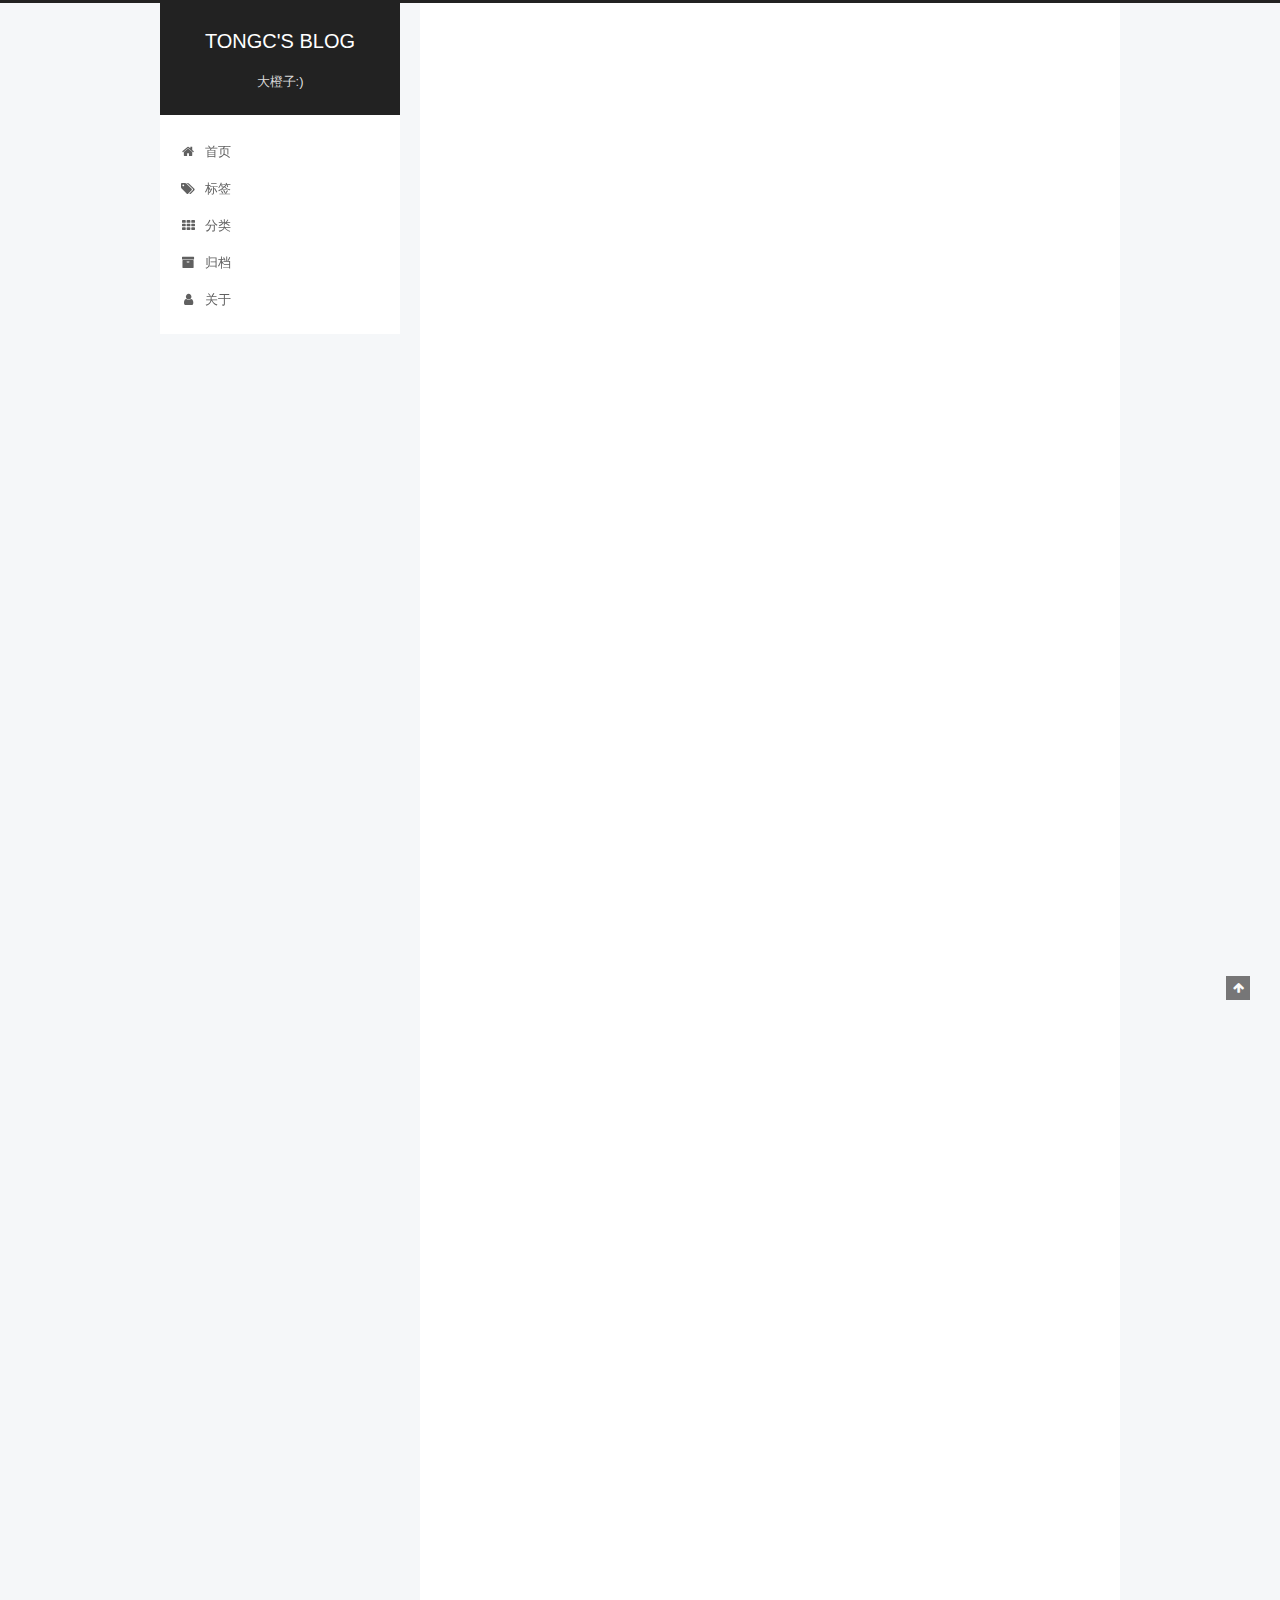
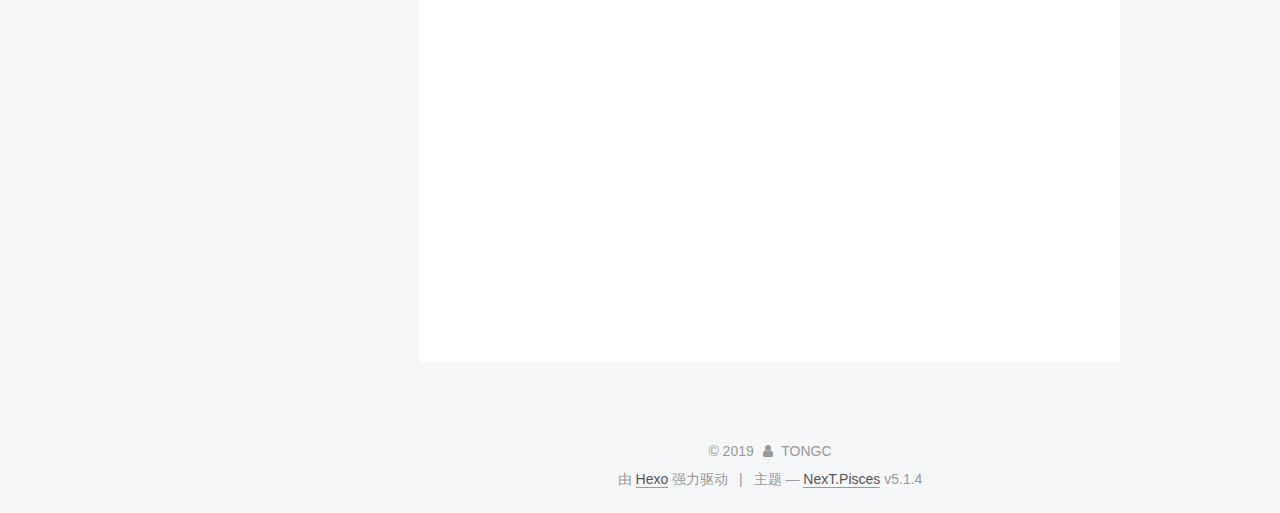
==== commit 3916f503: "Site updated: 2019-02-21 17:16:50" ====
--- a/index.html
+++ b/index.html
@@ -262,7 +262,7 @@
   
   
   <div class="post-block">
-    <link itemprop="mainEntityOfPage" href="http://tongc.xyz/2019/02/21/hello-world/">
+    <link itemprop="mainEntityOfPage" href="http://tongc.xyz/2019/02/21/我的第一篇博客/">
 
     <span hidden itemprop="author" itemscope itemtype="http://schema.org/Person">
       <meta itemprop="name" content="TONGC">
@@ -281,7 +281,7 @@
         
           <h1 class="post-title" itemprop="name headline">
                 
-                <a class="post-title-link" href="/2019/02/21/hello-world/" itemprop="url">Hello World</a></h1>
+                <a class="post-title-link" href="/2019/02/21/我的第一篇博客/" itemprop="url">我的第一篇博客</a></h1>
         
 
         <div class="post-meta">
@@ -293,6 +293,158 @@
               
                 <span class="post-meta-item-text">发表于</span>
               
+              <time title="创建于" itemprop="dateCreated datePublished" datetime="2019-02-21T17:16:15+08:00">
+                2019-02-21
+              </time>
+            
+
+            
+
+            
+          </span>
+
+          
+            <span class="post-category">
+            
+              <span class="post-meta-divider">|</span>
+            
+              <span class="post-meta-item-icon">
+                <i class="fa fa-folder-o"></i>
+              </span>
+              
+                <span class="post-meta-item-text">分类于</span>
+              
+              
+                <span itemprop="about" itemscope itemtype="http://schema.org/Thing">
+                  <a href="/categories/瞎扯/" itemprop="url" rel="index">
+                    <span itemprop="name">瞎扯</span>
+                  </a>
+                </span>
+
+                
+                
+              
+            </span>
+          
+
+          
+            
+          
+
+          
+          
+
+          
+
+          
+
+          
+
+        </div>
+      </header>
+    
+
+    
+    
+    
+    <div class="post-body" itemprop="articleBody">
+
+      
+      
+
+      
+        
+          
+            <p>今天边学边用搭建了我的第一个个人博客，写下了这处女篇，哈哈哈</p>
+<p><img src="https://i.imgur.com/P8sH7HI.gif" alt></p>
+<h2 id="瞎扯"><a href="#瞎扯" class="headerlink" title="瞎扯"></a>瞎扯</h2><p>实在不知道该写些什么</p>
+<p><img src="https://i.imgur.com/OuHIbdK.jpg" alt></p>
+<h2 id="表白良言"><a href="#表白良言" class="headerlink" title="表白良言"></a>表白良言</h2><blockquote>
+<p><em>山有木兮木有枝，心悦君兮君不知</em></p>
+</blockquote>
+<p><img src="https://i.imgur.com/6hl3I5B.gif" alt></p>
+<h2 id="结语"><a href="#结语" class="headerlink" title="结语"></a>结语</h2><p>感谢您于百忙之中阅读这篇<del>极有营养</del>瞎几把乱扯的处女篇！！！</p>
+<figure class="highlight plain"><table><tr><td class="gutter"><pre><span class="line">1</span><br><span class="line">2</span><br><span class="line">3</span><br></pre></td><td class="code"><pre><span class="line">cout&lt;&lt;&quot;博主帅！&quot;;</span><br><span class="line">cout&lt;&lt;&quot;博主真帅！&quot;;</span><br><span class="line">cout&lt;&lt;&quot;博主真特么帅！&quot;;</span><br></pre></td></tr></table></figure>
+<p><img src="https://i.imgur.com/4DTrNna.jpg" alt></p>
+<h2 id="本站"><a href="#本站" class="headerlink" title="本站"></a><a href="https://www.tongc.xyz" target="_blank" rel="noopener">本站</a></h2>
+          
+        
+      
+    </div>
+    
+    
+    
+
+    
+
+    
+
+    
+
+    <footer class="post-footer">
+      
+
+      
+
+      
+
+      
+      
+        <div class="post-eof"></div>
+      
+    </footer>
+  </div>
+  
+  
+  
+  </article>
+
+
+    
+      
+
+  
+
+  
+  
+  
+
+  <article class="post post-type-normal" itemscope itemtype="http://schema.org/Article">
+  
+  
+  
+  <div class="post-block">
+    <link itemprop="mainEntityOfPage" href="http://tongc.xyz/2019/02/21/hello-world/">
+
+    <span hidden itemprop="author" itemscope itemtype="http://schema.org/Person">
+      <meta itemprop="name" content="TONGC">
+      <meta itemprop="description" content>
+      <meta itemprop="image" content="/images/1.jpg">
+    </span>
+
+    <span hidden itemprop="publisher" itemscope itemtype="http://schema.org/Organization">
+      <meta itemprop="name" content="TONGC'S BLOG">
+    </span>
+
+    
+      <header class="post-header">
+
+        
+        
+          <h1 class="post-title" itemprop="name headline">
+                
+                <a class="post-title-link" href="/2019/02/21/hello-world/" itemprop="url">Hello World</a></h1>
+        
+
+        <div class="post-meta">
+          <span class="post-time">
+            
+              <span class="post-meta-item-icon">
+                <i class="fa fa-calendar-o"></i>
+              </span>
+              
+                <span class="post-meta-item-text">发表于</span>
+              
               <time title="创建于" itemprop="dateCreated datePublished" datetime="2019-02-21T16:58:58+08:00">
                 2019-02-21
               </time>
@@ -303,6 +455,28 @@
             
           </span>
 
+          
+            <span class="post-category">
+            
+              <span class="post-meta-divider">|</span>
+            
+              <span class="post-meta-item-icon">
+                <i class="fa fa-folder-o"></i>
+              </span>
+              
+                <span class="post-meta-item-text">分类于</span>
+              
+              
+                <span itemprop="about" itemscope itemtype="http://schema.org/Thing">
+                  <a href="/categories/教程/" itemprop="url" rel="index">
+                    <span itemprop="name">教程</span>
+                  </a>
+                </span>
+
+                
+                
+              
+            </span>
           
 
           
@@ -425,14 +599,32 @@
               
                 <a href="/archives/">
               
-                  <span class="site-state-item-count">1</span>
+                  <span class="site-state-item-count">2</span>
                   <span class="site-state-item-name">日志</span>
                 </a>
               </div>
             
 
             
-
+              
+              
+              <div class="site-state-item site-state-categories">
+                
+                  <span class="site-state-item-count">2</span>
+                  <span class="site-state-item-name">分类</span>
+                
+              </div>
+            
+
+            
+              
+              
+              <div class="site-state-item site-state-tags">
+                
+                  <span class="site-state-item-count">1</span>
+                  <span class="site-state-item-name">标签</span>
+                
+              </div>
             
 
           </nav>
--- a/css/main.css
+++ b/css/main.css
@@ -1823,7 +1823,7 @@
   width: 4px;
   height: 4px;
   border-radius: 50%;
-  background: #9a5b7e;
+  background: #79cd58;
 }
 .links-of-blogroll {
   font-size: 13px;
